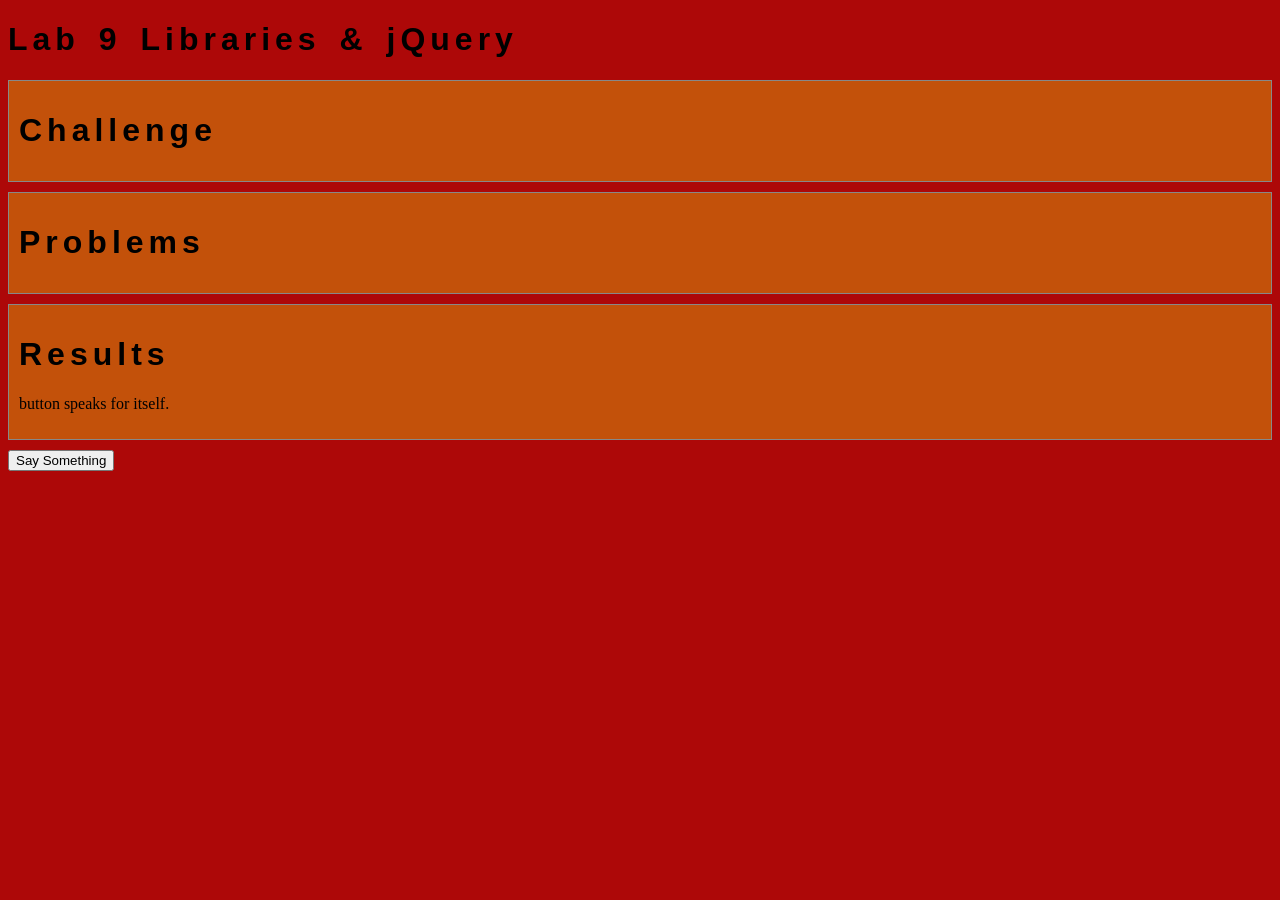
==== lab10/index.html @ f6abe318 "a" ====
<!DOCTYPE html>
<html>
<head>
	<!-- This title is used for tabs and bookmarks -->
	<title>Lab 9: Libraries & jQuery
	</title>

	<!-- Use UTF character set, a good idea with any webpage -->
  	<meta charset="UTF-8" />
	<!-- Set viewport so page remains consistently scaled w narrow devices -->
  	<meta name="viewport" content="width=device-width, initial-scale=1.0" />
	
	<!-- Include a sitewide CSS file for consistent styling across the site -->
	<link rel="stylesheet" type="text/css" href="../css/site.css">
	<!-- Lab-specifc CSS file for any special styling of this particular page -->
	<link rel="stylesheet" type="text/css" href="css/lab.css">
	
	<!-- load jQuery library to make javascript easier (must be above our lab js)-->
	<script src="https://code.jquery.com/jquery-3.6.4.min.js"></script>
	<!-- Link to javascript file - DEFER waits until all elements are rendered -->
	<script type="text/javascript" src="./js/lab.js" DEFER></script>
</head>
<body>
	<!-- Style this page by changing the CSS in ../css/site.css or css/lab.css -->
	 <h1> Lab 9 Libraries & jQuery</h1>

				<div class="minor-section" id="challenge">
					<h1>Challenge</h1>
					<p>
					</p>
					
				</div>

				<div class="minor-section" id="problems">
					<h1>Problems</h1>
					<p>
					</p>
					
				</div>

				<div class="minor-section" id="results">
					<h1>Results</h1>
					<p>button speaks for itself.</p>
					
				</div>

				
			
				<div id="output"></div>
				<button id="make-convo">Say Something</button>
---- css/site.css ----
/* we can use a single css file to style all the files in our wwebsite */

/* you can pick your own background colors, text colors, and fonts */

/* we can select an html element tag, in this case "body" will apply to the whole document */
body {
  background-color: #ad0808;
}

/* we can have rules apply to multiple elements at the same time with commas */
h1,h2,h3 {
  font-family: sans-serif;
}

/* and we can have rules that overlap other rules, both take effect */
h1 {
  letter-spacing: 5px;
  word-spacing: 5px;
  font-size: 200%;
  
  
}

/* the hashtag in a CSS selector selects an element by id, e.g., id="content" */
#content {
  margin: 10px;
  padding: 10px;
  border: solid 1px #888;
  background-color: #c06f0d;
}

/* the period in a CSS selector selects an element by class, e.g., class="minor-section" */
.minor-section {
  padding: 10px;
  margin-bottom: 10px;
  border: solid 1px #888;
  background-color: #c3510a;
}
h3 { 
  display: inline; 
  }
---- lab10/css/lab.css ----
/* Here we can set styles for this lab page that we don't want to effect others pages */

.text p {
    display: inline-block;
    max-width: 60%;
    margin: 3px;
    padding: 5px 10px;
    border-radius: 15px;
    background-color: darkgray;
    color: white;
    font-family: sans-serif;
    font-size: 0.8em;
  }
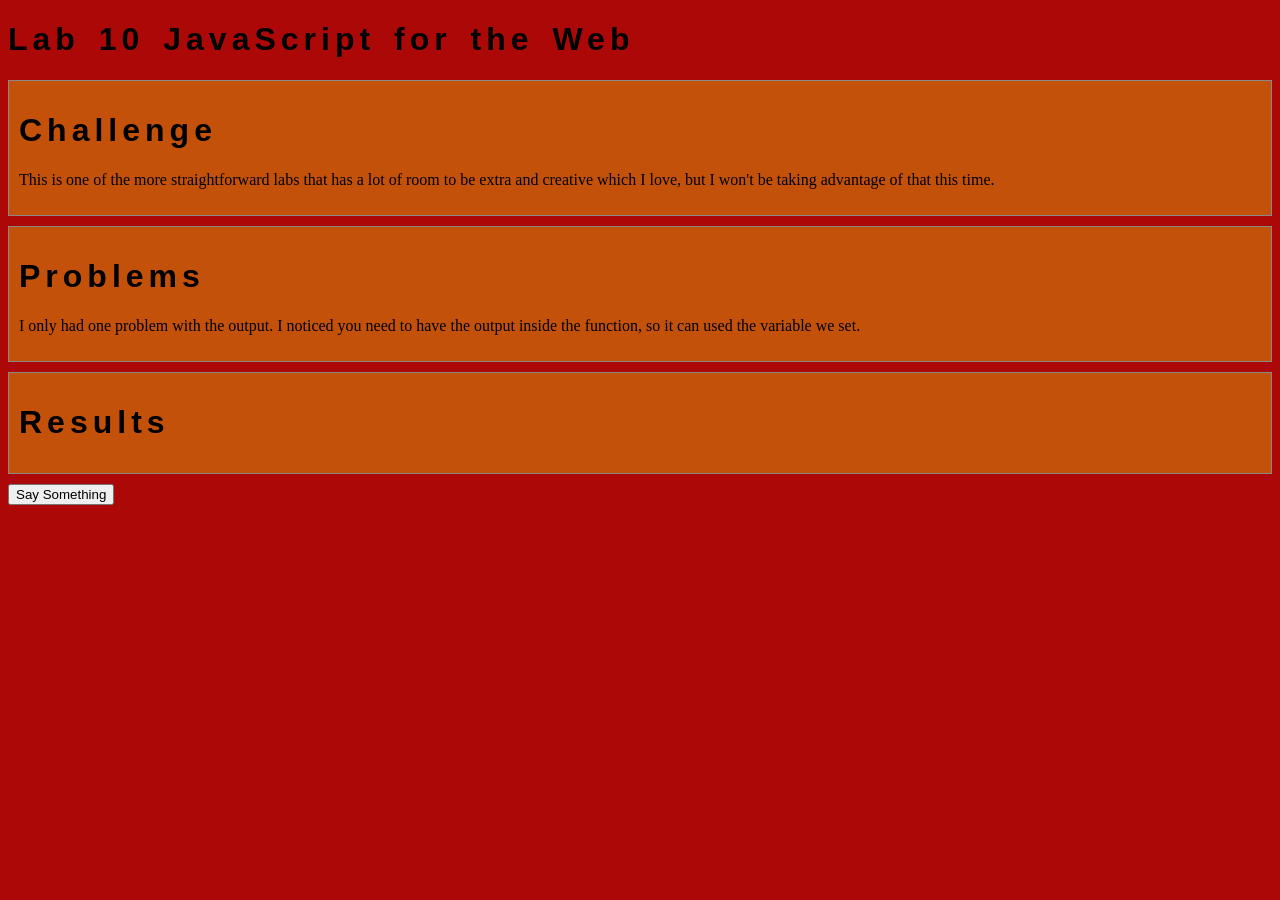
==== commit 10ab2cc7: "Update index.html" ====
--- a/lab10/index.html
+++ b/lab10/index.html
@@ -2,7 +2,7 @@
 <html>
 <head>
 	<!-- This title is used for tabs and bookmarks -->
-	<title>Lab 9: Libraries & jQuery
+	<title>Lab 10: JavaScript for the Web
 	</title>
 
 	<!-- Use UTF character set, a good idea with any webpage -->
@@ -22,25 +22,27 @@
 </head>
 <body>
 	<!-- Style this page by changing the CSS in ../css/site.css or css/lab.css -->
-	 <h1> Lab 9 Libraries & jQuery</h1>
+	 <h1> Lab 10 JavaScript for the Web</h1>
 
 				<div class="minor-section" id="challenge">
 					<h1>Challenge</h1>
-					<p>
+					<p>This is one of the more straightforward labs that has a lot of room to be extra and creative which I love,  but 
+						I won't be taking advantage of that this time.
 					</p>
 					
 				</div>
 
 				<div class="minor-section" id="problems">
 					<h1>Problems</h1>
-					<p>
+					<p> I only had one problem with the output. I noticed you need to have the output inside the function, so it can 
+						used the variable we set.
 					</p>
 					
 				</div>
 
 				<div class="minor-section" id="results">
 					<h1>Results</h1>
-					<p>button speaks for itself.</p>
+					<p></p>
 					
 				</div>
 
